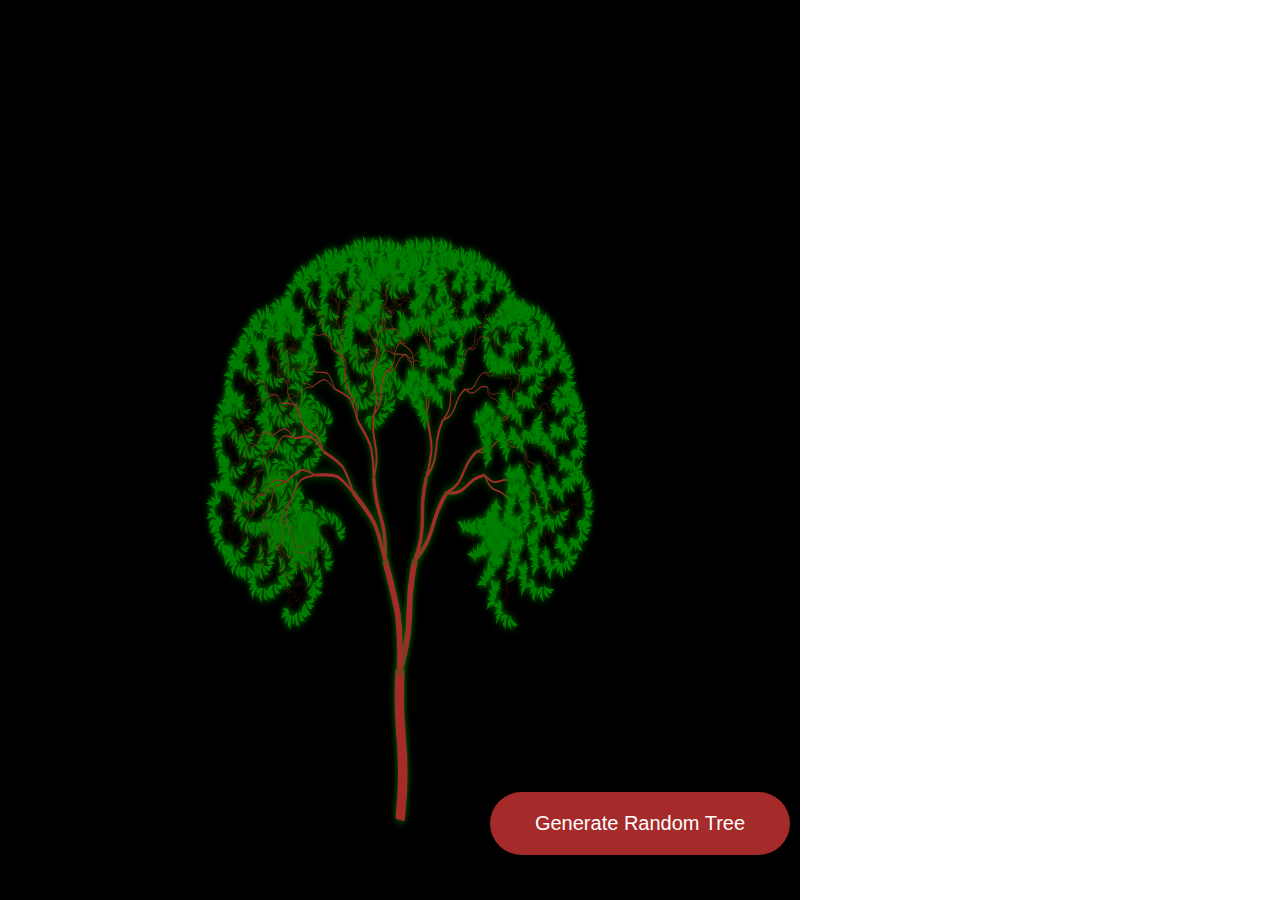
==== index.html @ 8c0840b7 "Changed file names" ====
<!DOCTYPE html>
<html lang="en">
  <head>
    <meta charset="UTF-8" />
    <meta http-equiv="X-UA-Compatible" content="IE=edge" />
    <meta name="viewport" content="width=device-width, initial-scale=1.0" />
    <title>Fractal Tree</title>
    <link rel="stylesheet" href="style.css" />
  </head>
  <body>
    <canvas></canvas>
    <button class="tree-button">Generate Random Tree</button>
    <script src="script.js"></script>
  </body>
</html>
---- style.css ----
* {
  margin: 0;
  padding: 0;
  box-sizing: border-box;
}
body {
  background: white;
}
canvas {
  position: absolute;
  display: block;
  margin: 0 auto;
  background: #000;
  width: 800px;
  height: 100%;
}
.tree-button {
  cursor: pointer;
  outline: none;
  border: none;
  position: absolute;
  left: 0;
  bottom: 5%;
  z-index: 10;
  left: 50%;
  transform: translate(-50%, 0);
  padding: 20px 30px;
  border-radius: 50px;
  background: brown;
  color: white;
  font-size: 20px;
  width: 300px;
  overflow: hidden;
}
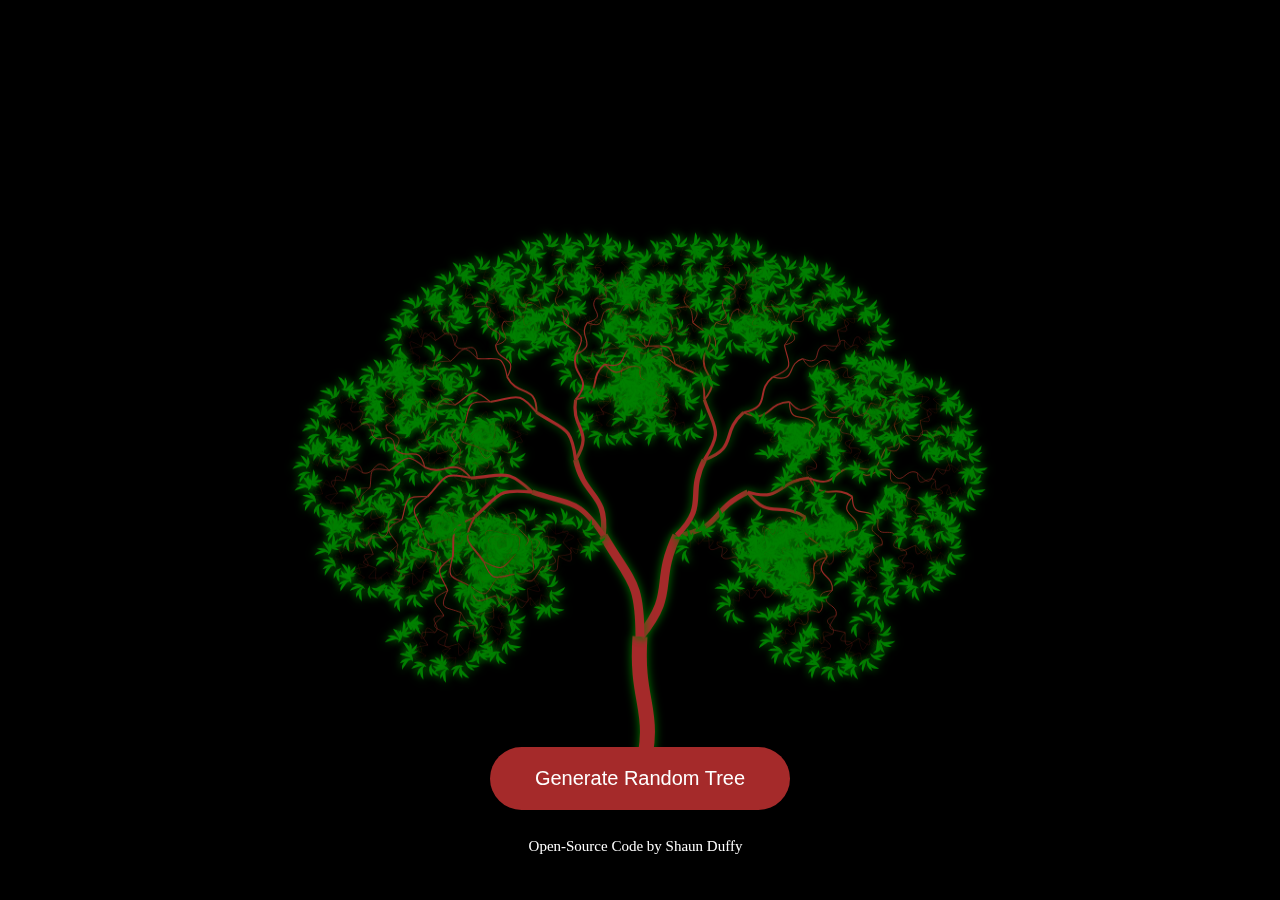
==== commit 985d8cdc: "Added github link" ====
--- a/index.html
+++ b/index.html
@@ -10,6 +10,12 @@
   <body>
     <canvas></canvas>
     <button class="tree-button">Generate Random Tree</button>
+    <a
+      href="https://github.com/duffy28/fractal-trees"
+      class="source link"
+      target="_blank"
+      >Open-Source Code by Shaun Duffy</a
+    >
     <script src="script.js"></script>
   </body>
 </html>
--- a/style.css
+++ b/style.css
@@ -4,15 +4,13 @@
   box-sizing: border-box;
 }
 body {
-  background: white;
+  background: #000;
 }
 canvas {
   position: absolute;
-  display: block;
-  margin: 0 auto;
   background: #000;
-  width: 800px;
-  height: 100%;
+  width: 100%;
+  height: 95%;
 }
 .tree-button {
   cursor: pointer;
@@ -20,7 +18,7 @@
   border: none;
   position: absolute;
   left: 0;
-  bottom: 5%;
+  bottom: 10%;
   z-index: 10;
   left: 50%;
   transform: translate(-50%, 0);
@@ -32,3 +30,11 @@
   width: 300px;
   overflow: hidden;
 }
+.source {
+  text-decoration: none;
+  color: #fff;
+  position: absolute;
+  bottom: 5%;
+  right: 42%;
+  font-size: 15px;
+}
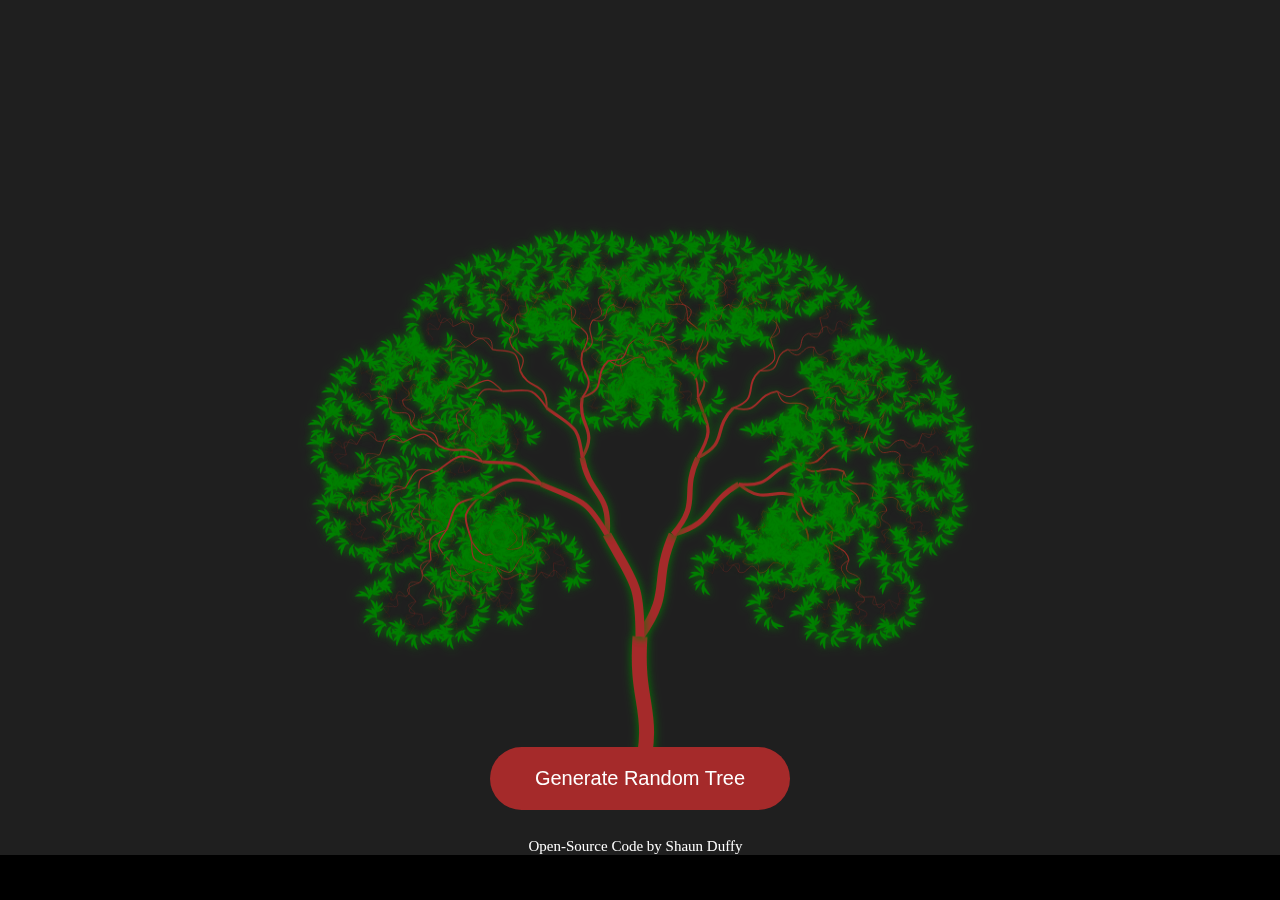
==== commit cb51f64a: "Github link changes colors" ====
--- a/index.html
+++ b/index.html
@@ -10,12 +10,15 @@
   <body>
     <canvas></canvas>
     <button class="tree-button">Generate Random Tree</button>
-    <a
-      href="https://github.com/duffy28/fractal-trees"
-      class="source link"
-      target="_blank"
-      >Open-Source Code by Shaun Duffy</a
-    >
+    <span class="source"
+      ><a
+        href="https://github.com/duffy28/fractal-trees"
+        class="git-link"
+        target="_blank"
+        >Open-Source Code</a
+      >
+      by Shaun Duffy
+    </span>
     <script src="script.js"></script>
   </body>
 </html>
--- a/style.css
+++ b/style.css
@@ -8,7 +8,7 @@
 }
 canvas {
   position: absolute;
-  background: #000;
+  background: rgb(31, 31, 31);
   width: 100%;
   height: 95%;
 }
@@ -38,3 +38,10 @@
   right: 42%;
   font-size: 15px;
 }
+.git-link {
+  color: #fff;
+  text-decoration: none;
+}
+.git-link:hover {
+  color: green;
+}
